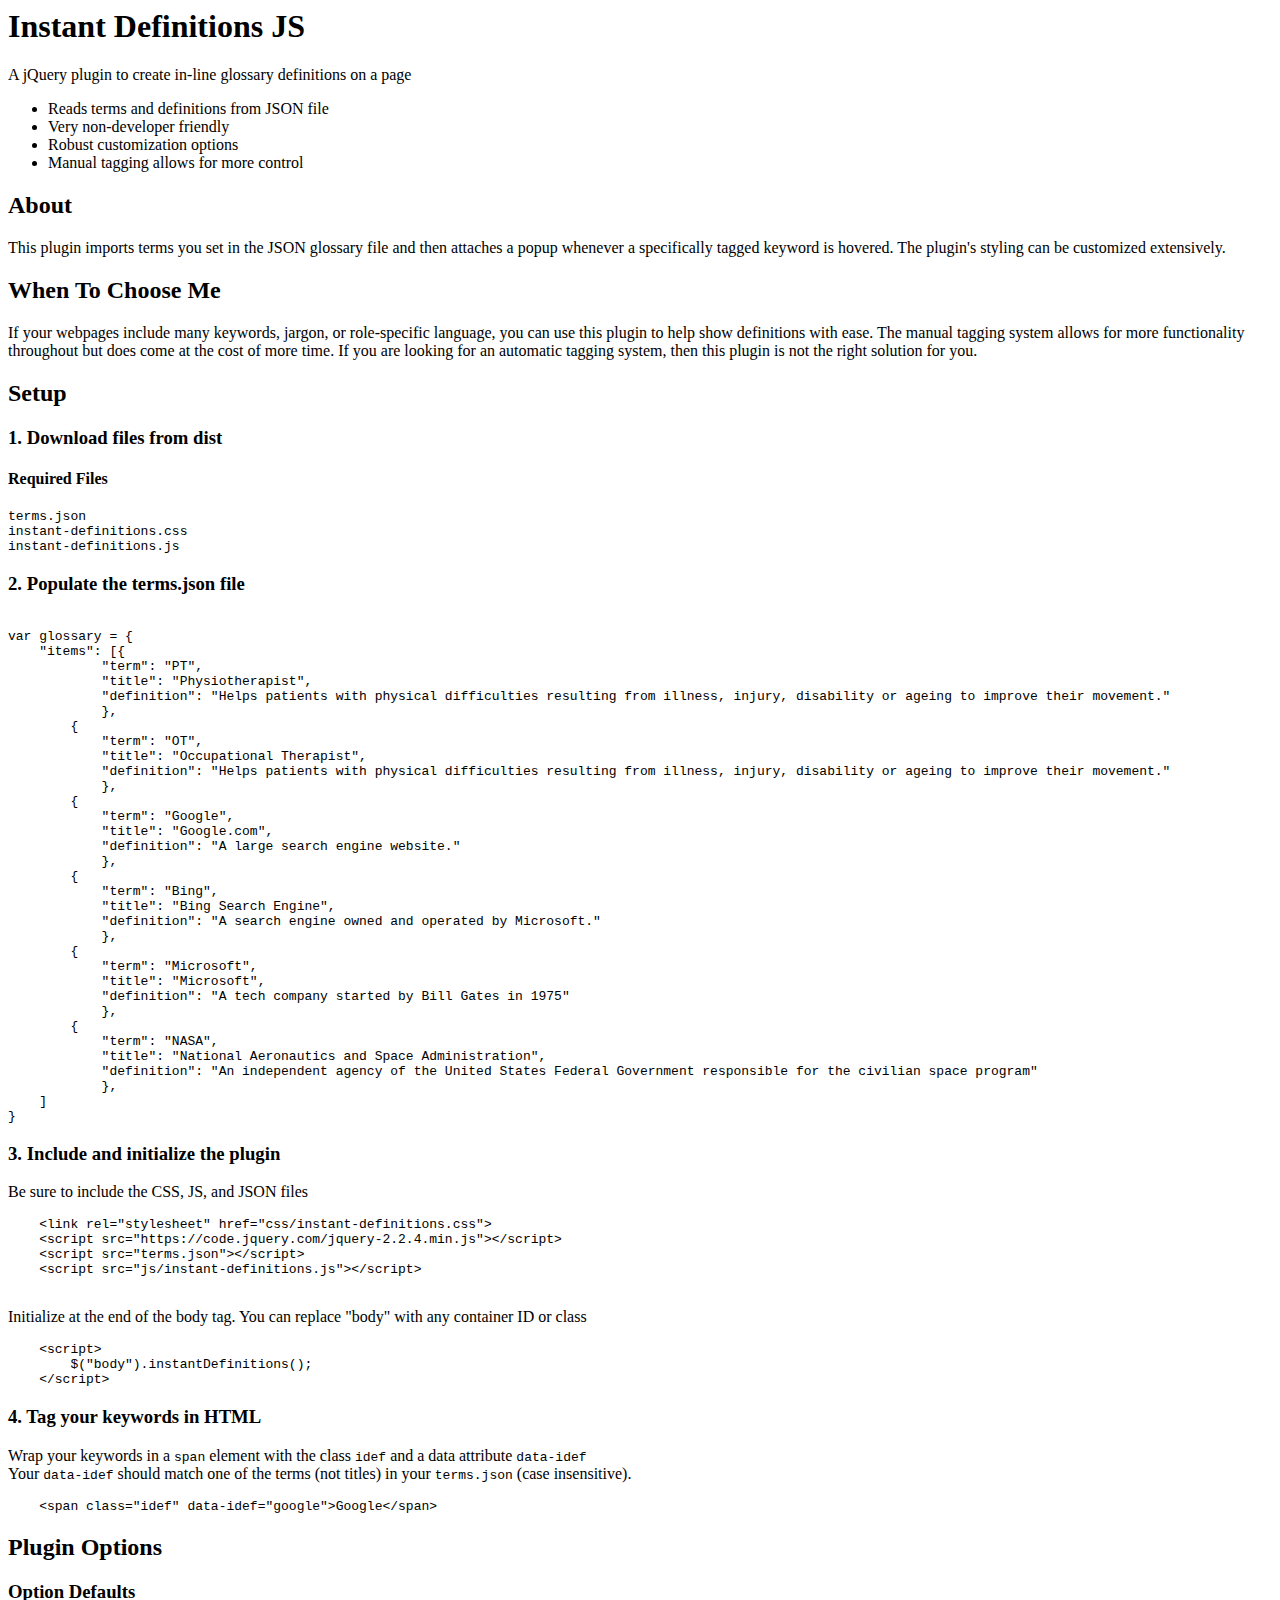
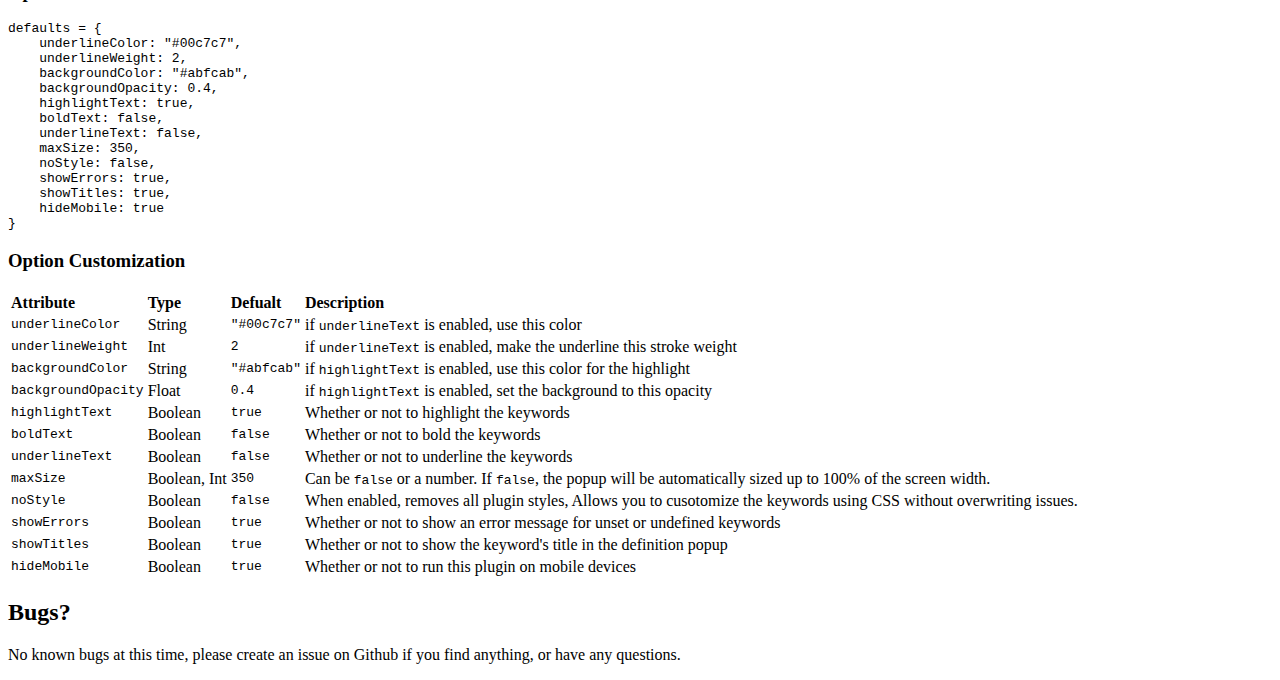
==== README.html @ b1c2ffc1 "Add Dist" ====
<html>
      <head>
        <meta charset="UTF-8">
        <title>README.md</title>
      </head>
      <body>
        <h1 id="instant-definitions-js">Instant Definitions JS</h1>
<p>A jQuery plugin to create in-line glossary definitions on a page</p>
<ul>
<li>Reads terms and definitions from JSON file</li>
<li>Very non-developer friendly</li>
<li>Robust customization options</li>
<li>Manual tagging allows for more control</li>
</ul>
<h2 id="about">About</h2>
<p>This plugin imports terms you set in the JSON glossary file and then attaches a popup whenever a specifically tagged keyword is hovered. The plugin&#39;s styling can be customized extensively.</p>
<h2 id="when-to-choose-me">When To Choose Me</h2>
<p>If your webpages include many keywords, jargon, or role-specific language, you can use this plugin to help show definitions with ease. The manual tagging system allows for more functionality throughout but does come at the cost of more time. If you are looking for an automatic tagging system, then this plugin is not the right solution for you.</p>
<h2 id="setup">Setup</h2>
<h3 id="1-download-files-from-dist">1. Download files from dist</h3>
<h4 id="required-files">Required Files</h4>
<p><code>terms.json</code><br>
<code>instant-definitions.css</code><br>
<code>instant-definitions.js</code></p>
<h3 id="2-populate-the-terms-json-file">2. Populate the terms.json file</h3>
<pre><code class="lang-json">
var glossary = {
    &quot;items&quot;: [{
            &quot;term&quot;: &quot;PT&quot;,
            &quot;title&quot;: &quot;Physiotherapist&quot;,
            &quot;definition&quot;: &quot;Helps patients with physical difficulties resulting from illness, injury, disability or ageing to improve their movement.&quot;
            },
        {
            &quot;term&quot;: &quot;OT&quot;,
            &quot;title&quot;: &quot;Occupational Therapist&quot;,
            &quot;definition&quot;: &quot;Helps patients with physical difficulties resulting from illness, injury, disability or ageing to improve their movement.&quot;
            },
        {
            &quot;term&quot;: &quot;Google&quot;,
            &quot;title&quot;: &quot;Google.com&quot;,
            &quot;definition&quot;: &quot;A large search engine website.&quot;
            },
        {
            &quot;term&quot;: &quot;Bing&quot;,
            &quot;title&quot;: &quot;Bing Search Engine&quot;,
            &quot;definition&quot;: &quot;A search engine owned and operated by Microsoft.&quot;
            },
        {
            &quot;term&quot;: &quot;Microsoft&quot;,
            &quot;title&quot;: &quot;Microsoft&quot;,
            &quot;definition&quot;: &quot;A tech company started by Bill Gates in 1975&quot;
            },
        {
            &quot;term&quot;: &quot;NASA&quot;,
            &quot;title&quot;: &quot;National Aeronautics and Space Administration&quot;,
            &quot;definition&quot;: &quot;An independent agency of the United States Federal Government responsible for the civilian space program&quot;
            },
    ]
}
</code></pre>
<h3 id="3-include-and-initialize-the-plugin">3. Include and initialize the plugin</h3>
<p>Be sure to include the CSS, JS, and JSON files</p>
<pre><code class="lang-html">    &lt;link rel=&quot;stylesheet&quot; href=&quot;css/instant-definitions.css&quot;&gt;
    &lt;script src=&quot;https://code.jquery.com/jquery-2.2.4.min.js&quot;&gt;&lt;/script&gt;
    &lt;script src=&quot;terms.json&quot;&gt;&lt;/script&gt;
    &lt;script src=&quot;js/instant-definitions.js&quot;&gt;&lt;/script&gt;

</code></pre>
<p>Initialize at the end of the body tag. You can replace &quot;body&quot; with any container ID or class</p>
<pre><code class="lang-html">    &lt;script&gt;
        $(&quot;body&quot;).instantDefinitions();
    &lt;/script&gt;
</code></pre>
<h3 id="4-tag-your-keywords-in-html">4. Tag your keywords in HTML</h3>
<p>Wrap your keywords in a <code>span</code> element with the class <code>idef</code> and a data attribute <code>data-idef</code><br>
Your <code>data-idef</code> should match one of the terms (not titles) in your <code>terms.json</code> (case insensitive).</p>
<pre><code class="lang-html">    &lt;span class=&quot;idef&quot; data-idef=&quot;google&quot;&gt;Google&lt;/span&gt;
</code></pre>
<h2 id="plugin-options">Plugin Options</h2>
<h3 id="option-defaults">Option Defaults</h3>
<pre><code class="lang-javascript">defaults = {
    underlineColor: &quot;#00c7c7&quot;,
    underlineWeight: 2,
    backgroundColor: &quot;#abfcab&quot;,
    backgroundOpacity: 0.4,
    highlightText: true,
    boldText: false,
    underlineText: false,
    maxSize: 350,
    noStyle: false,
    showErrors: true,
    showTitles: true,
    hideMobile: true
}
</code></pre>
<h3 id="option-customization">Option Customization</h3>
<table>
<thead>
<tr>
<th style="text-align:left">Attribute</th>
<th style="text-align:left">Type</th>
<th style="text-align:left">Defualt</th>
<th style="text-align:left">Description</th>
</tr>
</thead>
<tbody>
<tr>
<td style="text-align:left"><code>underlineColor</code></td>
<td style="text-align:left">String</td>
<td style="text-align:left"><code>&quot;#00c7c7&quot;</code></td>
<td style="text-align:left">if <code>underlineText</code> is enabled, use this color</td>
</tr>
<tr>
<td style="text-align:left"><code>underlineWeight</code></td>
<td style="text-align:left">Int</td>
<td style="text-align:left"><code>2</code></td>
<td style="text-align:left">if <code>underlineText</code> is enabled, make the underline this stroke weight</td>
</tr>
<tr>
<td style="text-align:left"><code>backgroundColor</code></td>
<td style="text-align:left">String</td>
<td style="text-align:left"><code>&quot;#abfcab&quot;</code></td>
<td style="text-align:left">if <code>highlightText</code> is enabled, use this color for the highlight</td>
</tr>
<tr>
<td style="text-align:left"><code>backgroundOpacity</code></td>
<td style="text-align:left">Float</td>
<td style="text-align:left"><code>0.4</code></td>
<td style="text-align:left">if <code>highlightText</code> is enabled, set the background to this opacity</td>
</tr>
<tr>
<td style="text-align:left"><code>highlightText</code></td>
<td style="text-align:left">Boolean</td>
<td style="text-align:left"><code>true</code></td>
<td style="text-align:left">Whether or not to highlight the keywords</td>
</tr>
<tr>
<td style="text-align:left"><code>boldText</code></td>
<td style="text-align:left">Boolean</td>
<td style="text-align:left"><code>false</code></td>
<td style="text-align:left">Whether or not to bold the keywords</td>
</tr>
<tr>
<td style="text-align:left"><code>underlineText</code></td>
<td style="text-align:left">Boolean</td>
<td style="text-align:left"><code>false</code></td>
<td style="text-align:left">Whether or not to underline the keywords</td>
</tr>
<tr>
<td style="text-align:left"><code>maxSize</code></td>
<td style="text-align:left">Boolean, Int</td>
<td style="text-align:left"><code>350</code></td>
<td style="text-align:left">Can be <code>false</code> or a number. If <code>false</code>, the popup will be automatically sized up to 100% of the screen width.</td>
</tr>
<tr>
<td style="text-align:left"><code>noStyle</code></td>
<td style="text-align:left">Boolean</td>
<td style="text-align:left"><code>false</code></td>
<td style="text-align:left">When enabled, removes all plugin styles, Allows you to cusotomize the keywords using CSS without overwriting issues.</td>
</tr>
<tr>
<td style="text-align:left"><code>showErrors</code></td>
<td style="text-align:left">Boolean</td>
<td style="text-align:left"><code>true</code></td>
<td style="text-align:left">Whether or not to show an error message for unset or undefined keywords</td>
</tr>
<tr>
<td style="text-align:left"><code>showTitles</code></td>
<td style="text-align:left">Boolean</td>
<td style="text-align:left"><code>true</code></td>
<td style="text-align:left">Whether or not to show the keyword&#39;s title in the definition popup</td>
</tr>
<tr>
<td style="text-align:left"><code>hideMobile</code></td>
<td style="text-align:left">Boolean</td>
<td style="text-align:left"><code>true</code></td>
<td style="text-align:left">Whether or not to run this plugin on mobile devices</td>
</tr>
</tbody>
</table>
<h2 id="bugs-">Bugs?</h2>
<p>No known bugs at this time, please create an issue on Github if you find anything, or have any questions. </p>

      </body>
    </html>
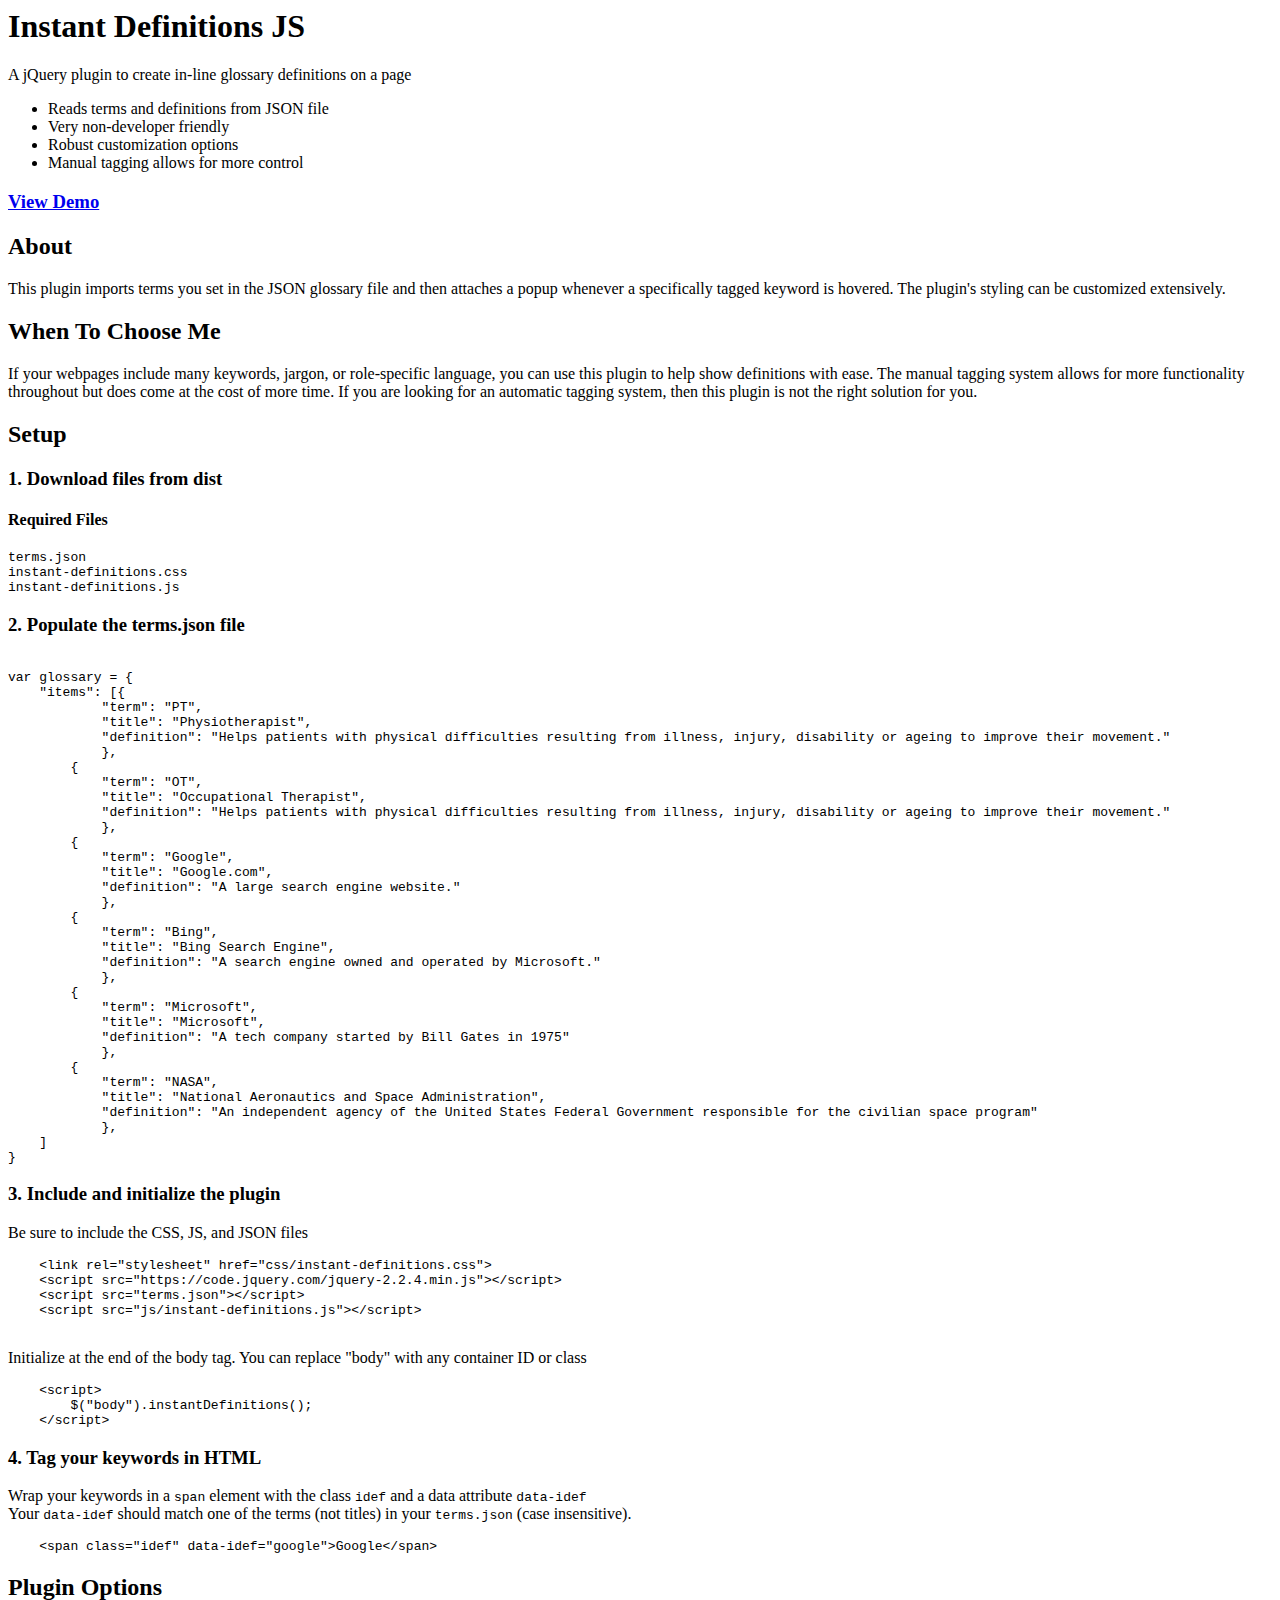
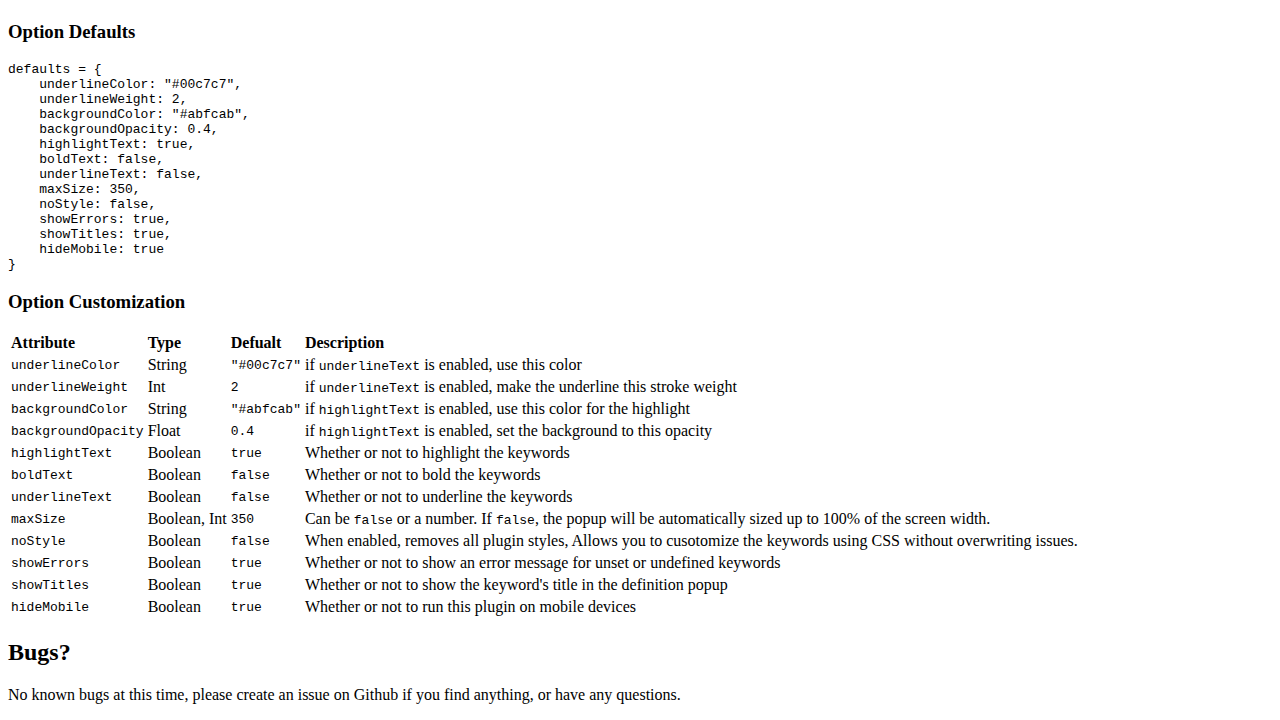
==== commit 9e3af837: "Update README" ====
--- a/README.html
+++ b/README.html
@@ -12,6 +12,7 @@
 <li>Robust customization options</li>
 <li>Manual tagging allows for more control</li>
 </ul>
+<h3 id="view-demo"><a href="https://tawong.github.io/instant-definitions/">View Demo</a></h3>
 <h2 id="about">About</h2>
 <p>This plugin imports terms you set in the JSON glossary file and then attaches a popup whenever a specifically tagged keyword is hovered. The plugin&#39;s styling can be customized extensively.</p>
 <h2 id="when-to-choose-me">When To Choose Me</h2>
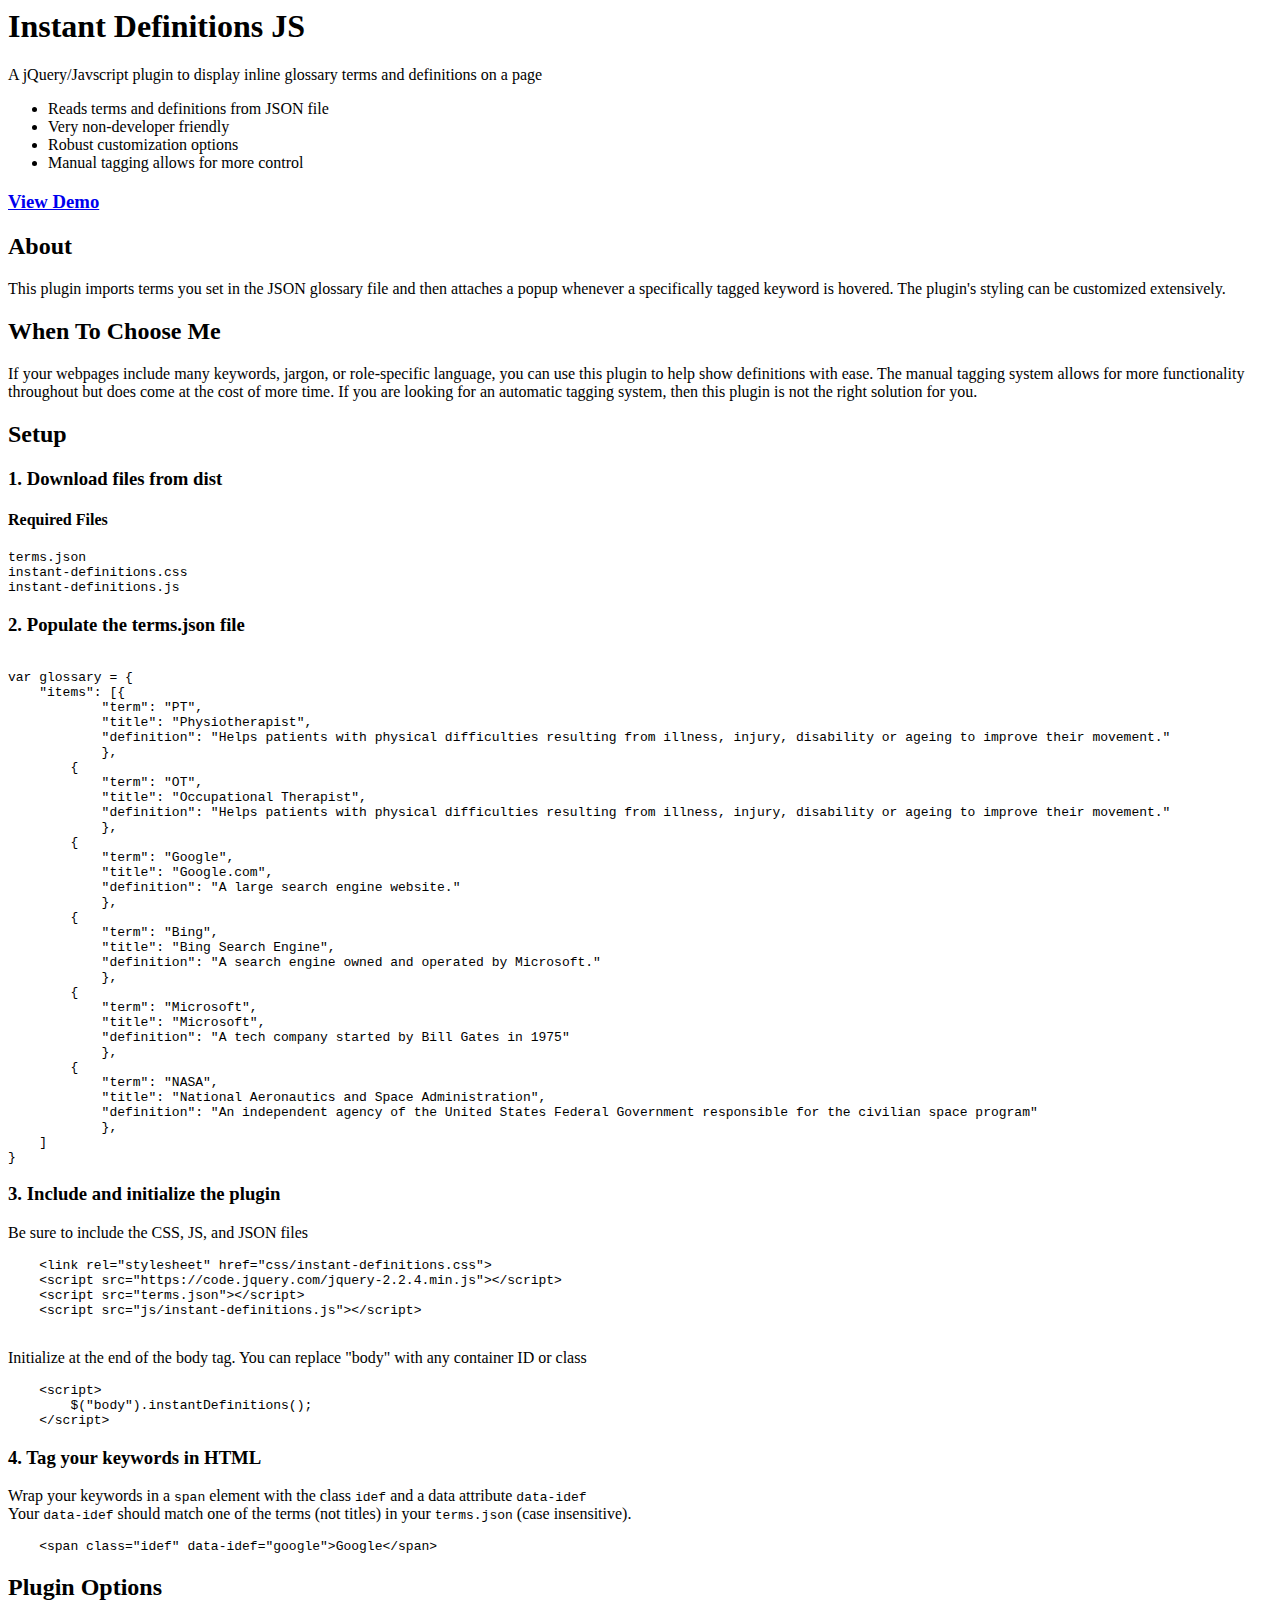
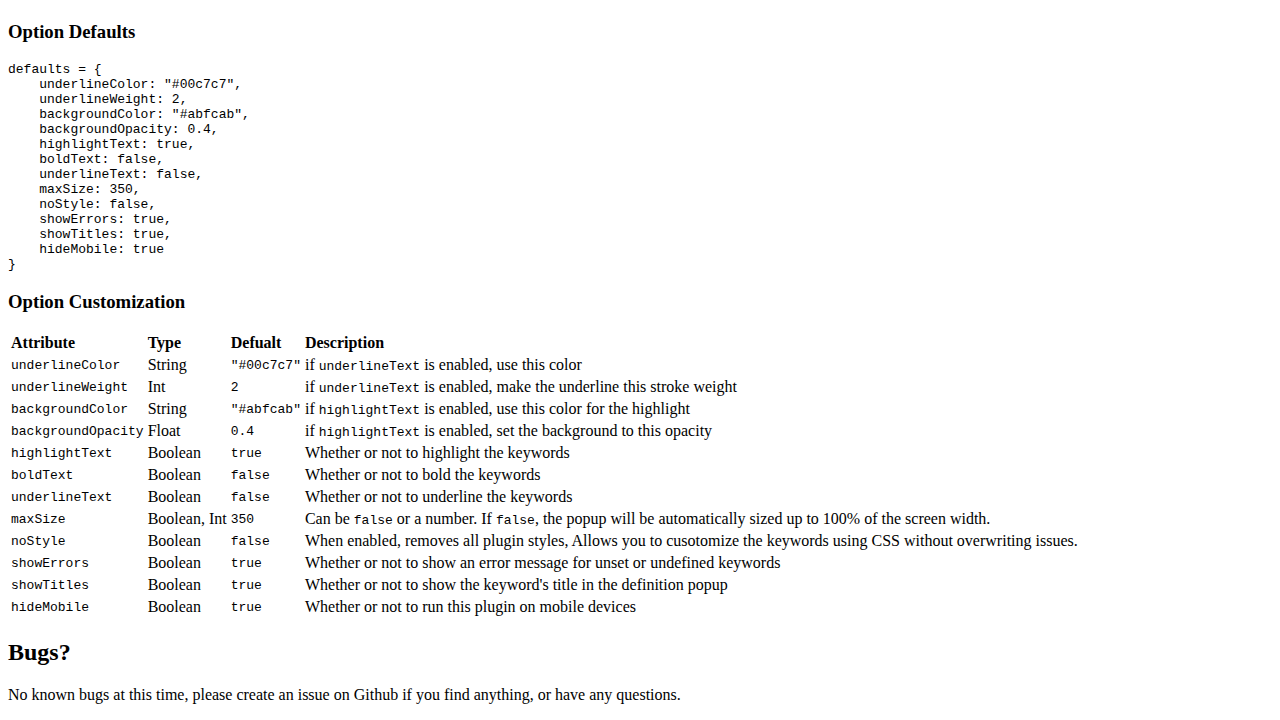
==== commit bac283af: "Update README" ====
--- a/README.html
+++ b/README.html
@@ -5,7 +5,7 @@
       </head>
       <body>
         <h1 id="instant-definitions-js">Instant Definitions JS</h1>
-<p>A jQuery plugin to create in-line glossary definitions on a page</p>
+<p>A jQuery/Javscript plugin to display inline glossary terms and definitions on a page</p>
 <ul>
 <li>Reads terms and definitions from JSON file</li>
 <li>Very non-developer friendly</li>
